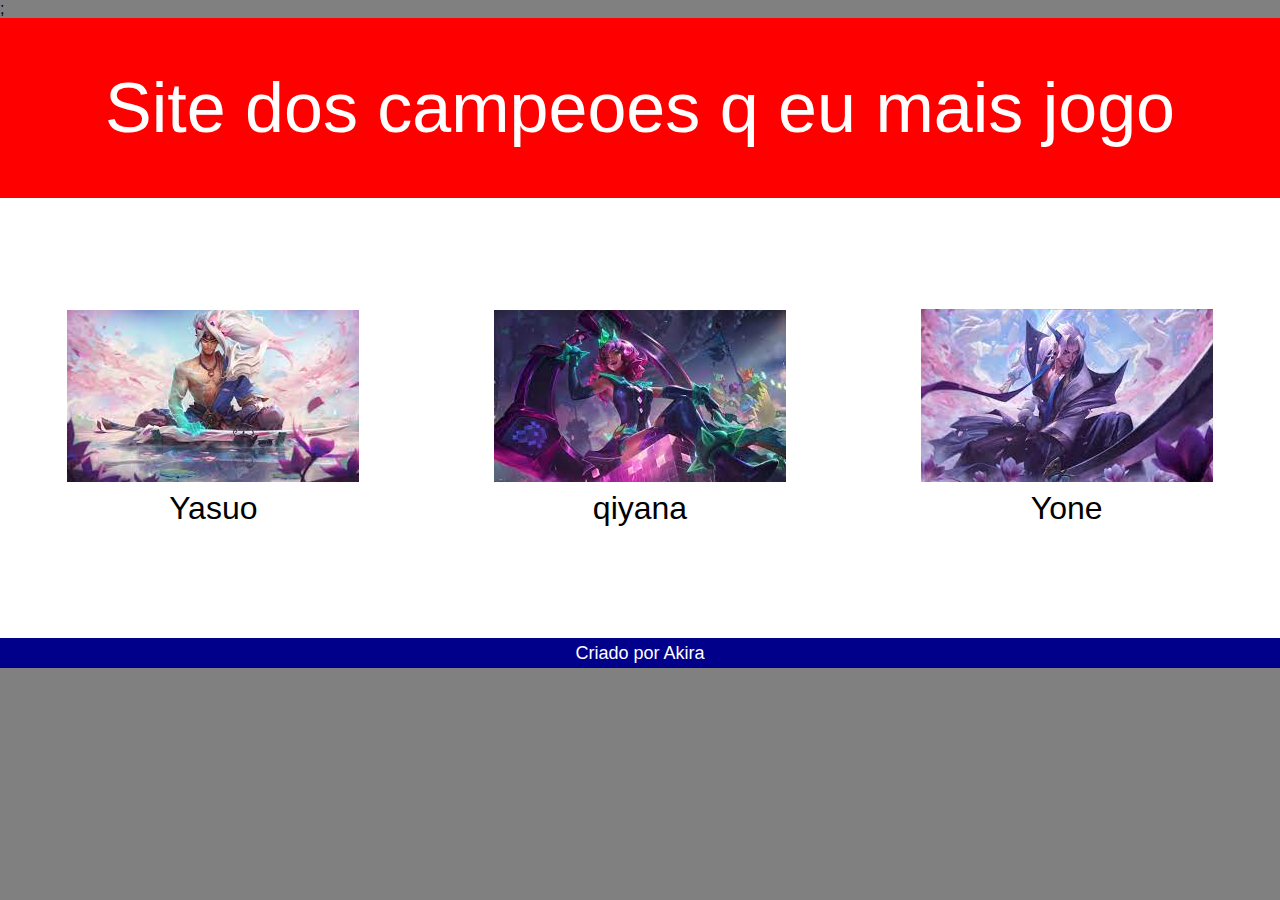
==== index.html @ 964ea8b3 "first commit" ====
<!DOCTYPE html>
<html lang="en">

<head>
    <meta charset="UTF-8" />
    <meta http-equiv="X-UA-Compatible" content="IE=edge" />
    <meta name="viewport" content="width=device-width, initial-scale=1.0" />
    <link rel="stylesheet" href="./estilos.css" /> ;
    <title>Projeto 1</title>
</head>

<body>
    <div class="header">Site dos campeoes q eu mais jogo</div>
    <div class="caixabranca">

        <div class="pagina">
            <a href="./yasuo.html">
                <img src="./imagens/yasuo2.jpg" />
            </a>
            <span>
                Yasuo
            </span>
        </div>

        <div class="pagina">
            <a href="./qiyana.html">
                <img src="./imagens/qiyana222.jpg" />
            </a>
            <span>
                qiyana
            </span>


        </div>

        <div class="pagina">
            <a href="./yone.html">
                <img src="./imagens/yone1.jpg" />
            </a>
            <span>
                Yone
            </span>
        </div>
    </div>

    <div class="rodape">Criado por Akira</div>
    <script src="./script.js"></script>
</body>

</html>
---- estilos.css ----
body{
    margin: 0;
    background-color: gray;
    font-family: arial;
}

.header {
    background-color: red;
    height: 180px;
    color: white;
    font-size: 70px;
    display: flex;
    align-items: center;
    justify-content: center;
}

.caixabranca{
    background-color: white;
    height:440px;
    display: flex;
    align-items: center;
    justify-content: space-around;
}

.caixabranca .pagina{
    height: 380px;
    width: 250px;

    display: flex;
    flex-direction: column;
    align-items: center;
    justify-content: center;
    color:black ;
    font-size: 32px;


}

.rodape {
    background-color: darkblue;
    height: 30px;
    color: white;
    font-size: 18px;

    display: flex;
    align-items: center;
    justify-content: center;
}
.meio{
    display: flex;
    background-color: white;
    min-height: 300px;
}
.meio .menu{
    width: 215px;
    display: flex;
    flex-direction: column;
    background-color: #cee0f8;
    border-right:1px solid #174d93;
    align-items: center;
 
}
.meio .menu a{
    text-decoration: none;
    font-size: 24px;
    color:#174d93 ;
    height: 50px;
    display: flex;
    align-items: center;
    width: 100%;
    justify-content:center ;

}
.meio .menu a:hover{
    background-color: white;
}
.meio .conteudo {
    flex: 1;
    display: flex;
    flex-direction:column;
   
}
.meio .conteudo .titulo{
    font-size: 26px;
    color:#780000;
    background-color: #ffb1b1;
    padding: 15px;
}

.meio .conteudo .texto{
    font-size: 14px;
    color: #333333;
    padding: 15px;
}
.meio .conteudo .imagemvideo{
    display: flex;
    justify-content: center;
    align-items: center;
}

.meio .conteudo .imagemvideo div{
    width: 340px;
    height: 240px;
    display: flex;
    justify-content: center;
    align-items: center;
    background-color: gray;
    margin: 30px;
    font-size: 30px;
    color: white;
}

.meio .conteudo .imagemvideo .imagem {
    background-color: #174d93;
}

.meio .conteudo .imagemvideo .video{
    background-color:#780000 ;
}
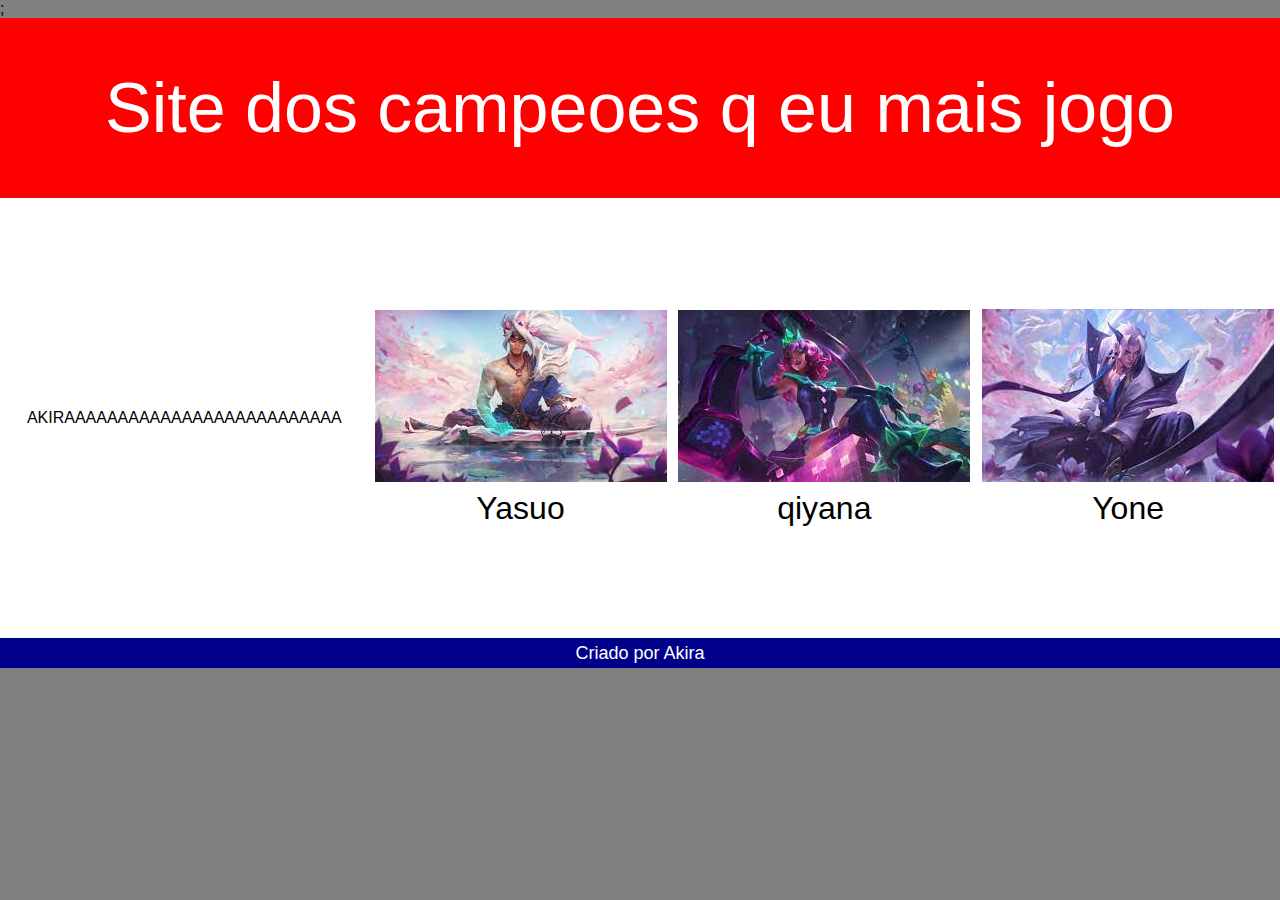
==== commit 97565af6: "Update index.html" ====
--- a/index.html
+++ b/index.html
@@ -12,7 +12,7 @@
 <body>
     <div class="header">Site dos campeoes q eu mais jogo</div>
     <div class="caixabranca">
-
+AKIRAAAAAAAAAAAAAAAAAAAAAAAAAA
         <div class="pagina">
             <a href="./yasuo.html">
                 <img src="./imagens/yasuo2.jpg" />
@@ -47,4 +47,4 @@
     <script src="./script.js"></script>
 </body>
 
-</html>+</html>
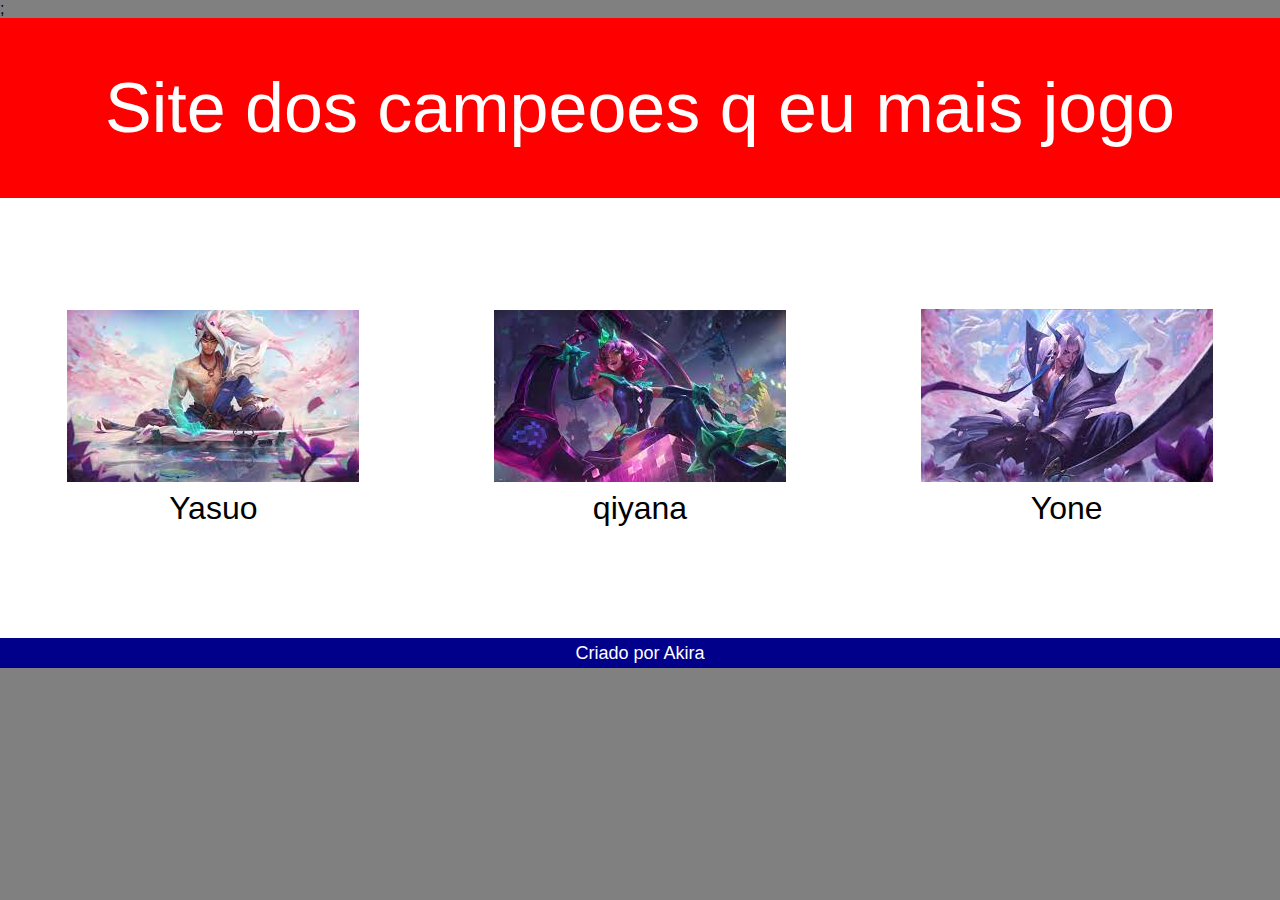
==== commit c6f525e3: "Update index.html" ====
--- a/index.html
+++ b/index.html
@@ -12,7 +12,7 @@
 <body>
     <div class="header">Site dos campeoes q eu mais jogo</div>
     <div class="caixabranca">
-AKIRAAAAAAAAAAAAAAAAAAAAAAAAAA
+
         <div class="pagina">
             <a href="./yasuo.html">
                 <img src="./imagens/yasuo2.jpg" />
